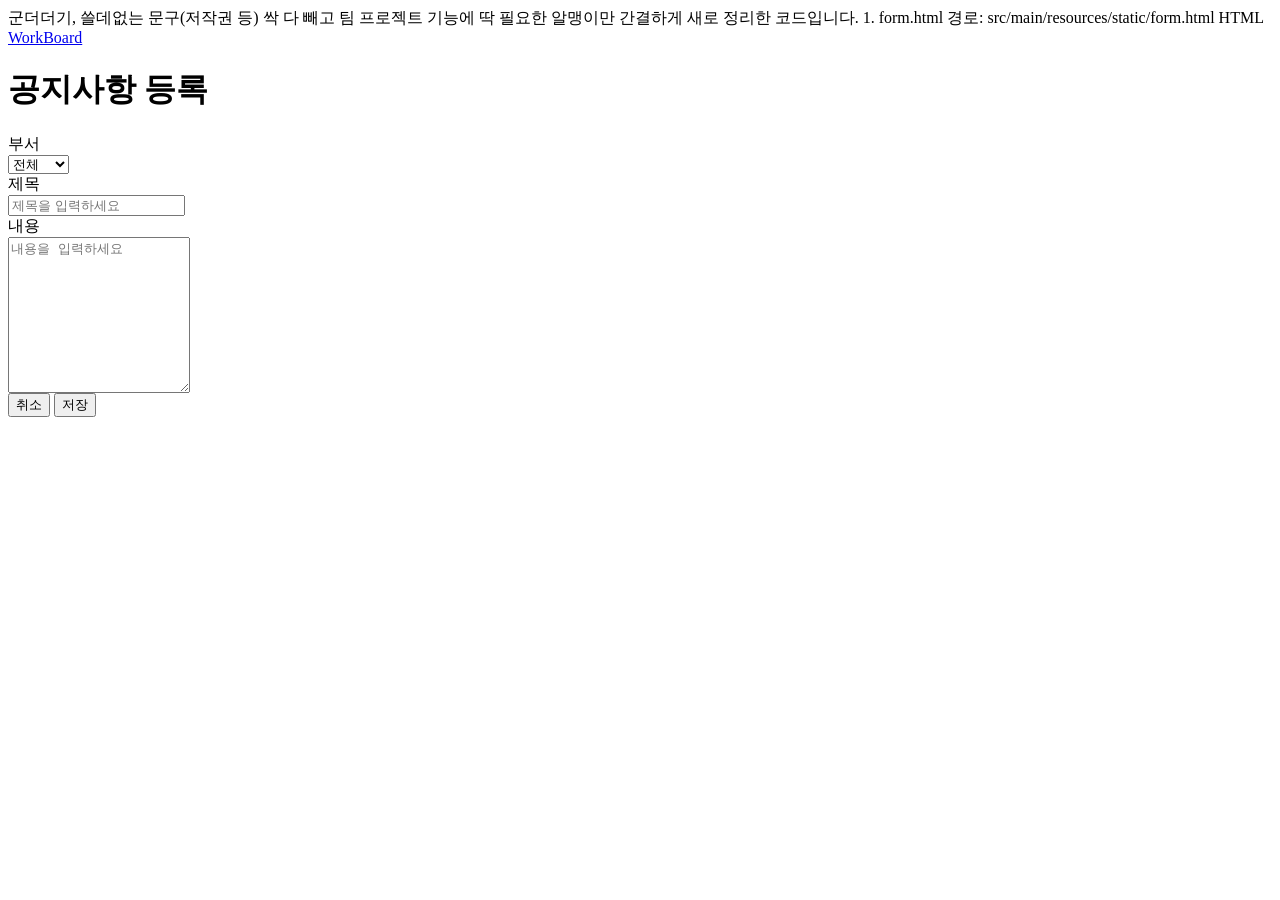
==== src/main/resources/static/form.html @ 9802eef7 "feat: 공지사항 등록 화면 form" ====
군더더기, 쓸데없는 문구(저작권 등) 싹 다 빼고 팀 프로젝트 기능에 딱 필요한 알맹이만 간결하게 새로 정리한 코드입니다.

1. form.html
경로: src/main/resources/static/form.html

HTML
<!DOCTYPE html>
<html lang="ko">
<head>
    <meta charset="UTF-8">
    <meta name="viewport" content="width=device-width, initial-scale=1.0">
    <title>공지사항 등록</title>
    <link rel="stylesheet" href="/css/style.css">
</head>
<body>

<header class="site-header">
    <div class="header-inner">
        <a class="logo" href="/index.html">
            <span>WorkBoard</span>
        </a>
        <div class="header-user" id="header-user"></div>
    </div>
</header>

<main class="site-main">
    <h1 class="page-title" id="page-title">공지사항 등록</h1>

    <div class="card">
        <!-- 부서 선택 -->
        <div class="field">
            <div class="field-head"><label for="department">부서</label></div>
            <select id="department" class="form-select">
                <option value="전체">전체</option>
                <option value="개발팀">개발팀</option>
                <option value="인사팀">인사팀</option>
                <option value="영업팀">영업팀</option>
            </select>
            <div class="field-error hidden" id="department-error"></div>
        </div>

        <!-- 제목 입력 -->
        <div class="field">
            <div class="field-head"><label for="title">제목</label></div>
            <input type="text" id="title" placeholder="제목을 입력하세요">
            <div class="field-error hidden" id="title-error"></div>
        </div>

        <!-- 내용 입력 -->
        <div class="field">
            <div class="field-head"><label for="content">내용</label></div>
            <textarea id="content" rows="10" placeholder="내용을 입력하세요"></textarea>
            <div class="field-error hidden" id="content-error"></div>
        </div>

        <!-- 에러 표시 영역 -->
        <div class="alert alert-error hidden" id="save-error"></div>

        <!-- 버튼 영역 -->
        <div class="actions">
            <button id="cancel" type="button" class="btn-outline">취소</button>
            <button id="save" type="button" class="primary btn-primary">저장</button>
        </div>
    </div>
</main>

<script src="/js/api.js"></script>
<script src="/js/layout.js"></script>
<script src="/js/form.js"></script>
</body>
</html>
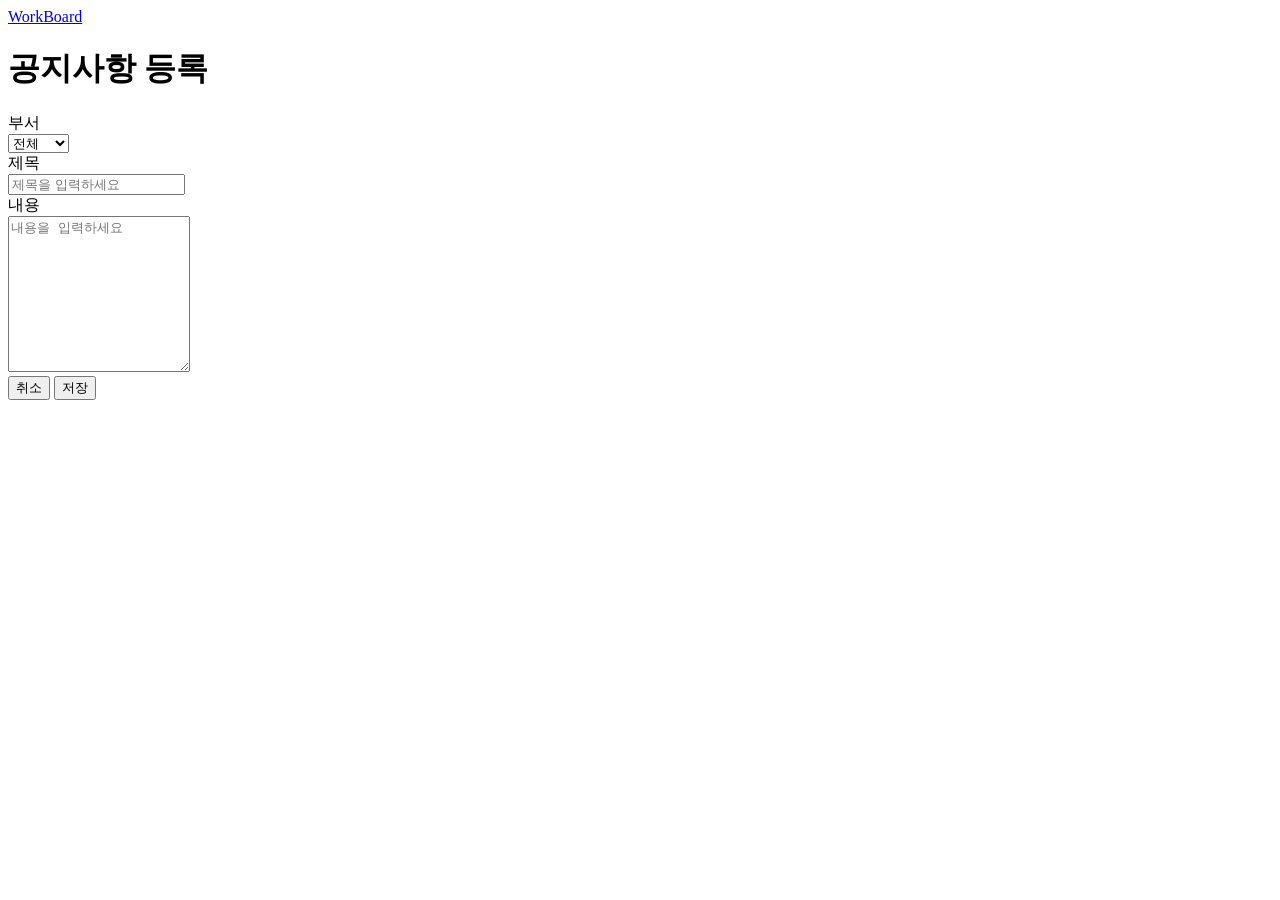
==== commit 124081f7: "fix: form.hìf단 ìl & js¬" ====
--- a/src/main/resources/static/form.html
+++ b/src/main/resources/static/form.html
@@ -1,9 +1,3 @@
-군더더기, 쓸데없는 문구(저작권 등) 싹 다 빼고 팀 프로젝트 기능에 딱 필요한 알맹이만 간결하게 새로 정리한 코드입니다.
-
-1. form.html
-경로: src/main/resources/static/form.html
-
-HTML
 <!DOCTYPE html>
 <html lang="ko">
 <head>
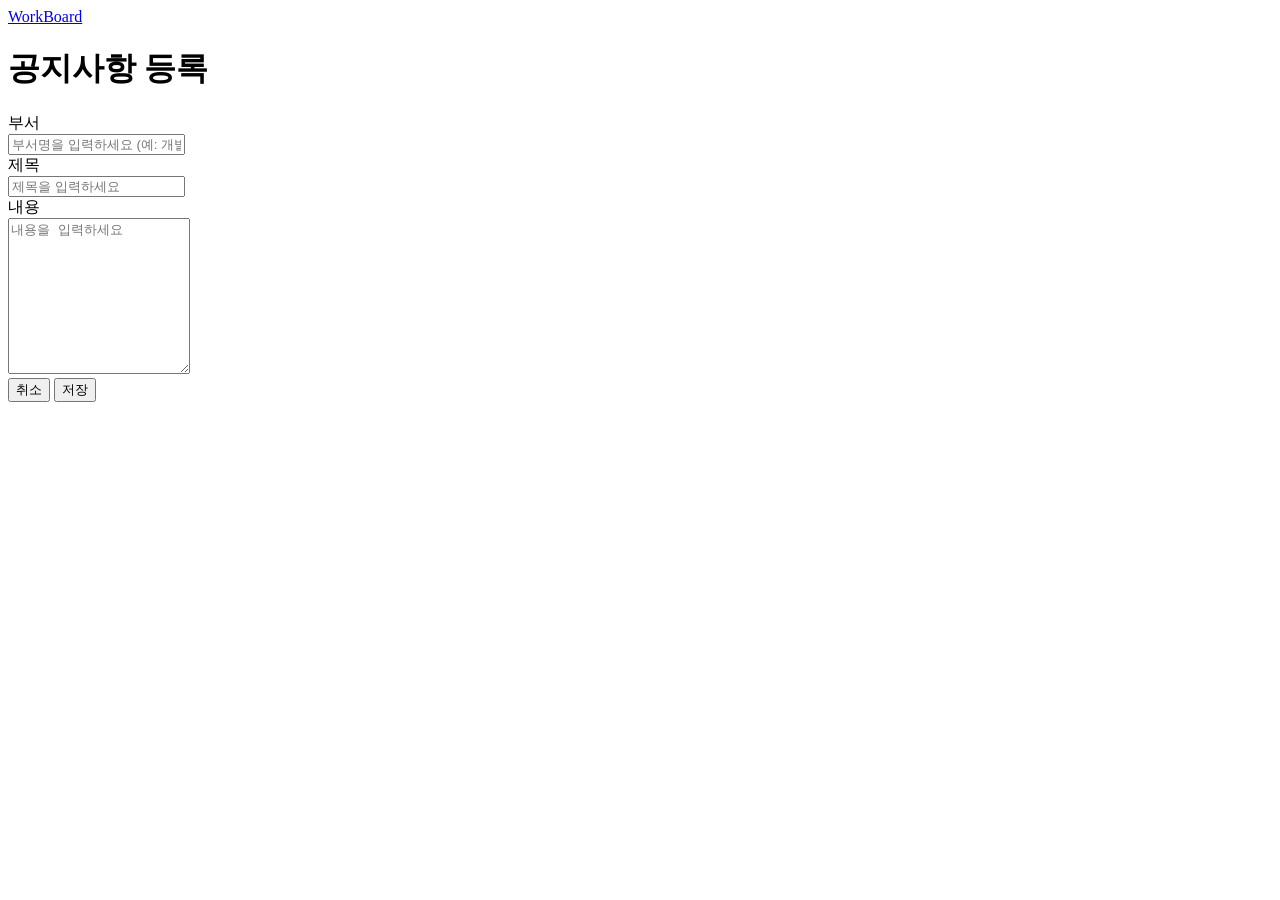
==== commit 519bf91c: "refactor: 부서 선택을 직접 입력(inpu방식½" ====
--- a/src/main/resources/static/form.html
+++ b/src/main/resources/static/form.html
@@ -21,15 +21,11 @@
     <h1 class="page-title" id="page-title">공지사항 등록</h1>
 
     <div class="card">
-        <!-- 부서 선택 -->
+
+        <!-- 부서 입력 -->
         <div class="field">
             <div class="field-head"><label for="department">부서</label></div>
-            <select id="department" class="form-select">
-                <option value="전체">전체</option>
-                <option value="개발팀">개발팀</option>
-                <option value="인사팀">인사팀</option>
-                <option value="영업팀">영업팀</option>
-            </select>
+            <input type="text" id="department" placeholder="부서명을 입력하세요 (예: 개발팀, 전체)">
             <div class="field-error hidden" id="department-error"></div>
         </div>
 
